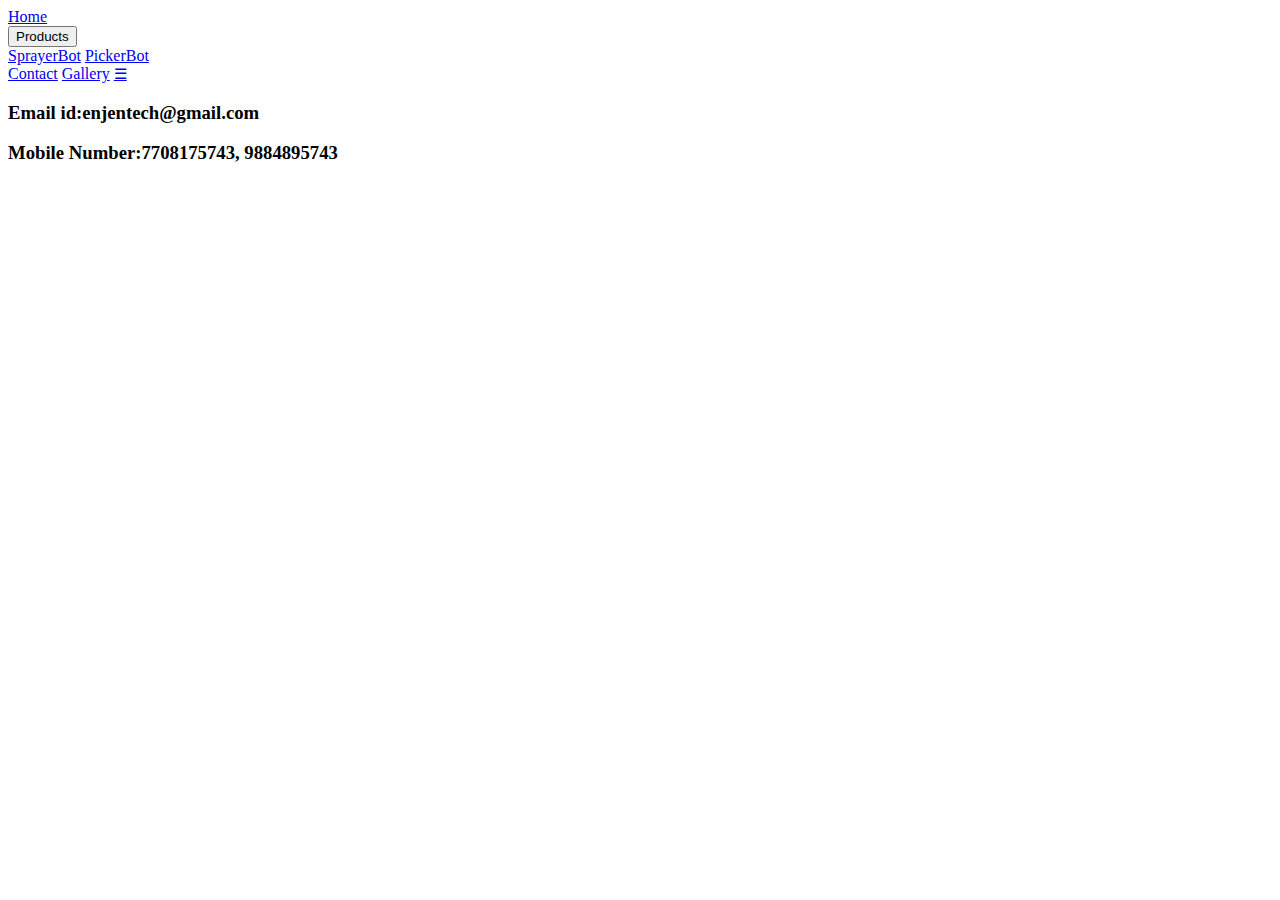
==== contact.html @ e348e872 "Add files via upload" ====
<!DOCTYPE html>
<html lang="en">
	<head>
		<meta charset="UTF-8">
		<title>Products Developed by Enjen Technologies</title>
		<meta http-equiv="content-type" content="text/html; charset=utf-8" />
		<meta name="description" content="" />
		<meta name="viewport" content="width=device-width, initial-scale=1">
		<meta name="keywords" content="Enjen , IT traning, Linux, C, Java, FrontEnd, Android Development, Testing, Network Training" />
		<!--[if lte IE 8]><script src="js/html5shiv.js"></script><![endif]-->
		<link rel = "stylesheet" type = "text/css" href = "/home/enjen/enjen_site/sample_site/css/container.css">
		<script type="text/javascript" src="js/fun.js"></script>
	</head>
	<body>
				<div class="topnav" id="myTopnav">
				  <a href="index.html">Home</a>
				  <div class="dropdown">
				    <button class="dropbtn">Products
				      <i class="fa fa-caret-down"></i>
				    </button>
				    <div class="dropdown-content">
				      <a href="sprayerBot.html">SprayerBot</a>
				      <a href="pickerBot.html">PickerBot</a>
				    </div>
				  </div>
				  <a href="#" class="active">Contact</a>
				  <a href="gallery.html">Gallery</a>
				  <a href="javascript:void(0);" style="font-size:15px;" class="icon" onclick="myNavigator()">&#9776;</a>
				</div>
		<!-- Main -->
			<section>
				<h3>Email id:enjentech@gmail.com<!-- COMBAK:  --></h3>
        <h3>Mobile Number:7708175743, 9884895743</h3>
      </section>
	</body>
</html>
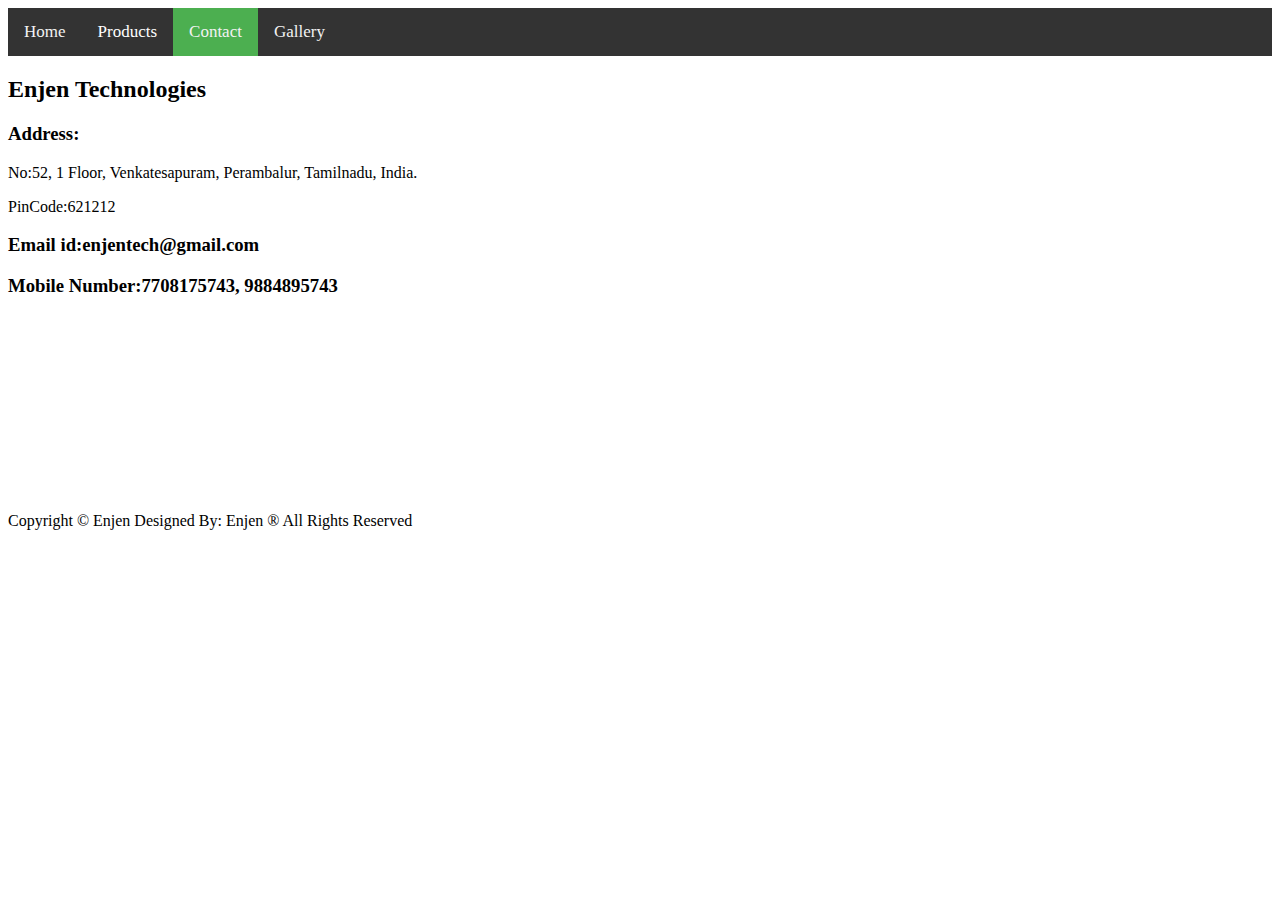
==== commit c86b319c: "Add files via upload" ====
--- a/contact.html
+++ b/contact.html
@@ -8,7 +8,7 @@
 		<meta name="viewport" content="width=device-width, initial-scale=1">
 		<meta name="keywords" content="Enjen , IT traning, Linux, C, Java, FrontEnd, Android Development, Testing, Network Training" />
 		<!--[if lte IE 8]><script src="js/html5shiv.js"></script><![endif]-->
-		<link rel = "stylesheet" type = "text/css" href = "/home/enjen/enjen_site/sample_site/css/container.css">
+		<link rel = "stylesheet" type = "text/css" href = "css/container.css">
 		<script type="text/javascript" src="js/fun.js"></script>
 	</head>
 	<body>
@@ -29,8 +29,16 @@
 				</div>
 		<!-- Main -->
 			<section>
+				<h2>Enjen Technologies</h2>
+				<h3>Address:</h3>
+				<p>No:52, 1 Floor, Venkatesapuram, Perambalur, Tamilnadu, India.</p>
+				<p>PinCode:621212</p>
 				<h3>Email id:enjentech@gmail.com<!-- COMBAK:  --></h3>
         <h3>Mobile Number:7708175743, 9884895743</h3>
       </section>
+      <br><br><br><br><br><br><br><br><br><br>
+			<footer>
+				<p>Copyright &#169; Enjen  Designed By: Enjen    &#174; All Rights Reserved </p>
+		 </footer>
 	</body>
 </html>
--- a/css/container.css
+++ b/css/container.css
@@ -0,0 +1,129 @@
+@charset "UTF-8";
+.font_size_forP{
+   font-size: 3vw;
+}
+.font_size_forH1{
+  font-size: 4vw;
+}
+.container {
+    display: grid;
+    grid-gap: 5px;
+    grid-template-columns: repeat(auto-fit, minmax(100px, 1fr));
+    grid-template-rows: repeat(2, 100px);
+}
+.imgresponsive {
+  width: 100%;
+  max-width: 400px;
+  height: auto;
+}
+.center {
+  margin:0 auto;
+  text-align: center;
+  width: 90%;
+  padding:50px;
+}
+
+
+.topnav {
+  overflow: hidden;
+  background-color: #333;
+}
+footer{
+  display:block;
+}
+.topnav a {
+  float: left;
+  display: block;
+  color: #f2f2f2;
+  text-align: center;
+  padding: 14px 16px;
+  text-decoration: none;
+  font-size: 17px;
+}
+
+.active {
+  background-color: #4CAF50;
+  color: white;
+}
+
+.topnav .icon {
+  display: none;
+}
+
+.dropdown {
+  float: left;
+  overflow: hidden;
+}
+
+.dropdown .dropbtn {
+  font-size: 17px;
+  border: none;
+  outline: none;
+  color: white;
+  padding: 14px 16px;
+  background-color: inherit;
+  font-family: inherit;
+  margin: 0;
+}
+
+.dropdown-content {
+  display: none;
+  position: absolute;
+  background-color: #f9f9f9;
+  min-width: 160px;
+  box-shadow: 0px 8px 16px 0px rgba(0,0,0,0.2);
+  z-index: 1;
+}
+
+.dropdown-content a {
+  float: none;
+  color: black;
+  padding: 12px 16px;
+  text-decoration: none;
+  display: block;
+  text-align: left;
+}
+
+.topnav a:hover, .dropdown:hover .dropbtn {
+  background-color: #555;
+  color: white;
+}
+
+.dropdown-content a:hover {
+  background-color: #ddd;
+  color: black;
+}
+
+.dropdown:hover .dropdown-content {
+  display: block;
+}
+
+@media screen and (max-width: 600px) {
+  .topnav a:not(:first-child), .dropdown .dropbtn {
+    display: none;
+  }
+  .topnav a.icon {
+    float: right;
+    display: block;
+  }
+}
+
+@media screen and (max-width: 600px) {
+  .topnav.responsive {position: relative;}
+  .topnav.responsive .icon {
+    position: absolute;
+    right: 0;
+    top: 0;
+  }
+  .topnav.responsive a {
+    float: none;
+    display: block;
+    text-align: left;
+  }
+  .topnav.responsive .dropdown {float: none;}
+  .topnav.responsive .dropdown-content {position: relative;}
+  .topnav.responsive .dropdown .dropbtn {
+    display: block;
+    width: 100%;
+    text-align: left;
+  }
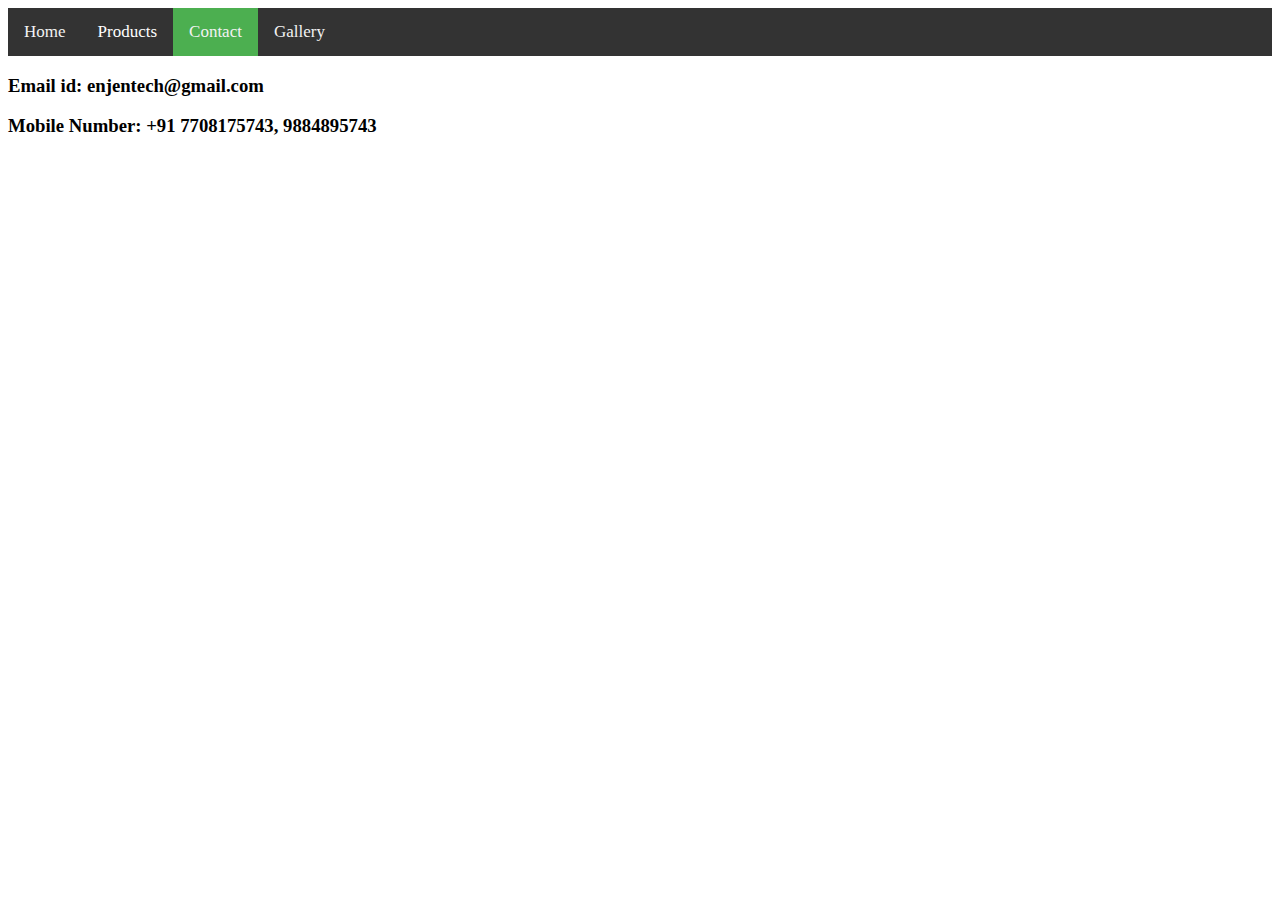
==== commit a5c7b3b5: "Add files via upload" ====
--- a/contact.html
+++ b/contact.html
@@ -29,16 +29,9 @@
 				</div>
 		<!-- Main -->
 			<section>
-				<h2>Enjen Technologies</h2>
-				<h3>Address:</h3>
-				<p>No:52, 1 Floor, Venkatesapuram, Perambalur, Tamilnadu, India.</p>
-				<p>PinCode:621212</p>
-				<h3>Email id:enjentech@gmail.com<!-- COMBAK:  --></h3>
-        <h3>Mobile Number:7708175743, 9884895743</h3>
+				<h3>Email id: enjentech@gmail.com<!-- COMBAK:  --></h3>
+        			<h3>Mobile Number: +91 7708175743, 9884895743</h3>
+			
       </section>
-      <br><br><br><br><br><br><br><br><br><br>
-			<footer>
-				<p>Copyright &#169; Enjen  Designed By: Enjen    &#174; All Rights Reserved </p>
-		 </footer>
 	</body>
 </html>
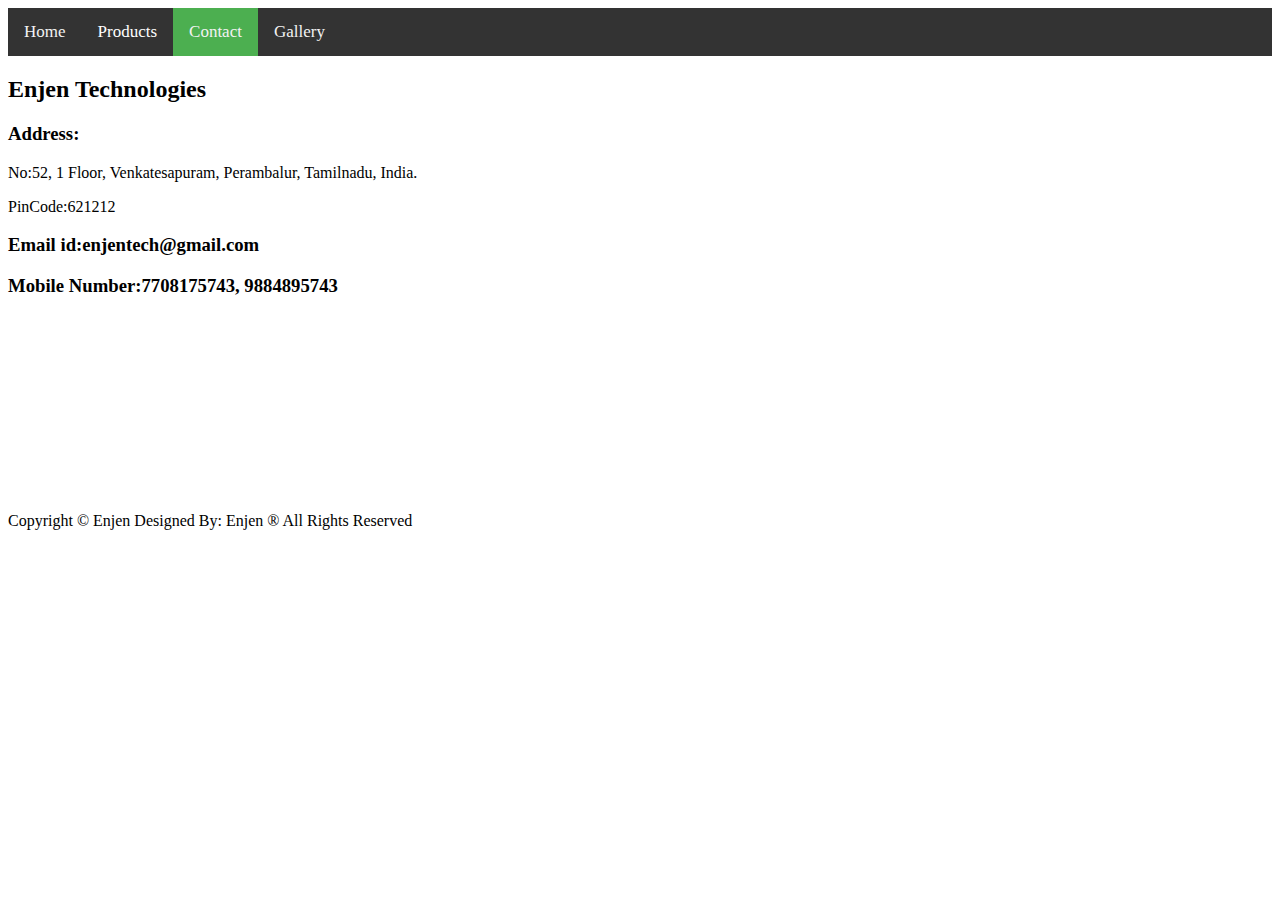
==== commit a2757fc7: "Add files via upload" ====
--- a/contact.html
+++ b/contact.html
@@ -29,9 +29,16 @@
 				</div>
 		<!-- Main -->
 			<section>
-				<h3>Email id: enjentech@gmail.com<!-- COMBAK:  --></h3>
-        			<h3>Mobile Number: +91 7708175743, 9884895743</h3>
-			
+				<h2>Enjen Technologies</h2>
+				<h3>Address:</h3>
+				<p>No:52, 1 Floor, Venkatesapuram, Perambalur, Tamilnadu, India.</p>
+				<p>PinCode:621212</p>
+				<h3>Email id:enjentech@gmail.com<!-- COMBAK:  --></h3>
+        <h3>Mobile Number:7708175743, 9884895743</h3>
       </section>
+      <br><br><br><br><br><br><br><br><br><br>
+			<footer>
+				<p>Copyright &#169; Enjen  Designed By: Enjen    &#174; All Rights Reserved </p>
+		 </footer>
 	</body>
 </html>
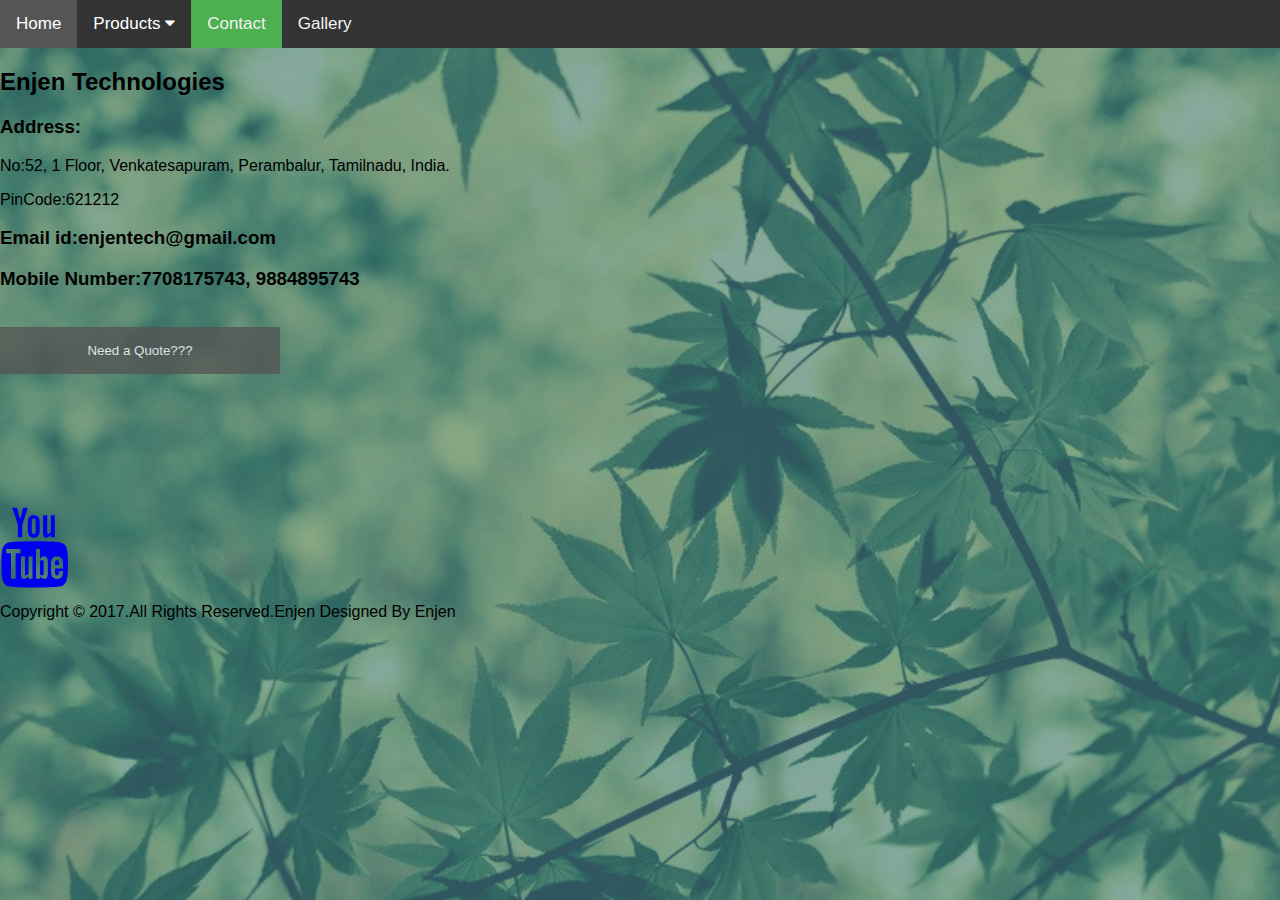
==== commit 0e2b0abf: "Final website design" ====
--- a/contact.html
+++ b/contact.html
@@ -2,13 +2,14 @@
 <html lang="en">
 	<head>
 		<meta charset="UTF-8">
-		<title>Products Developed by Enjen Technologies</title>
+		<title>Contact Enjen</title>
 		<meta http-equiv="content-type" content="text/html; charset=utf-8" />
 		<meta name="description" content="" />
 		<meta name="viewport" content="width=device-width, initial-scale=1">
 		<meta name="keywords" content="Enjen , IT traning, Linux, C, Java, FrontEnd, Android Development, Testing, Network Training" />
 		<!--[if lte IE 8]><script src="js/html5shiv.js"></script><![endif]-->
 		<link rel = "stylesheet" type = "text/css" href = "css/container.css">
+		<link rel="stylesheet" href="https://cdnjs.cloudflare.com/ajax/libs/font-awesome/4.7.0/css/font-awesome.min.css">
 		<script type="text/javascript" src="js/fun.js"></script>
 	</head>
 	<body>
@@ -28,7 +29,7 @@
 				  <a href="javascript:void(0);" style="font-size:15px;" class="icon" onclick="myNavigator()">&#9776;</a>
 				</div>
 		<!-- Main -->
-			<section>
+			<section id="address">
 				<h2>Enjen Technologies</h2>
 				<h3>Address:</h3>
 				<p>No:52, 1 Floor, Venkatesapuram, Perambalur, Tamilnadu, India.</p>
@@ -36,9 +37,27 @@
 				<h3>Email id:enjentech@gmail.com<!-- COMBAK:  --></h3>
         <h3>Mobile Number:7708175743, 9884895743</h3>
       </section>
-      <br><br><br><br><br><br><br><br><br><br>
-			<footer>
-				<p>Copyright &#169; Enjen  Designed By: Enjen    &#174; All Rights Reserved </p>
+			<br>
+			<button class="open-button" onclick="openFormContacts()" id="openFormbut">Need a Quote???</button>
+			<div class="form-popup" id="myForm">
+			<form action="mail.php" method="post" class="form-container" >
+			<h1>Request a Quote</h1>
+			<label for="name"><b>Name</b></label>
+			<input type="text" placeholder="Enter your Name" name="name" id="name">
+			<label for="email"><b>Email</b></label>
+			<input type="text" placeholder="Enter Email" name="email" id="email" >
+			<label for="contact"><b>Contact Number</b></label>
+			<input type="text" placeholder="Enter Contact number" name="contact" id="contact">
+			<label for="message"><b>Requirements</b></label>
+			<input type="text" placeholder="Enter Your requirements" name="message" id="message" required>
+			<button type="submit" class="btn">Send</button>
+			<button type="button" class="btn cancel" onclick="closeFormContacts()">Close</button>
+			</form>
+		</div>
+			<br><br><br><br><br><br><br><br><br><br>
+			<footer id="foot">
+				  <a href="https://www.youtube.com/channel/UCcF3DHT8LNFruqP0Ihfx0sw"><i class="fa fa-youtube fa-5x"></i></a>
+			  <p>Copyright &#169; 2017.All Rights Reserved.Enjen      Designed By Enjen     </p>
 		 </footer>
 	</body>
 </html>
--- a/css/container.css
+++ b/css/container.css
@@ -4,6 +4,113 @@
 }
 .font_size_forH1{
   font-size: 4vw;
+}
+.open-button {
+  background-color: #555;
+  color: white;
+  padding: 16px 20px;
+  border: none;
+  cursor: pointer;
+  opacity: 0.8;
+  position: fixed;
+  left:0px;
+  width: 280px;
+}
+.open-buttonbutsp {
+  background-color: #555;
+  color: white;
+  padding: 16px 20px;
+  border: none;
+  cursor: pointer;
+  opacity: 0.8;
+  position: relative;
+  width: 280px;
+}
+
+/* The popup form - hidden by default */
+.form-popup {
+  display: none;
+  position: absolute;
+  top:50%;
+  left:50%;
+  z-index:999;
+  transform:translate(-50%,-50%);
+  border: 3px solid #f1f1f1;
+}
+
+/* Add styles to the form container */
+.form-container {
+  max-width: 300px;
+  padding: 10px;
+  background-color: white;
+}
+
+/* Full-width input fields */
+.form-container input[type=text], .form-container input[type=password] {
+  width: 100%;
+  padding: 0px;
+  margin: 5px 0 22px 0;
+  border: none;
+  background: #f1f1f1;
+}
+
+/* When the inputs get focus, do something */
+.form-container input[type=text]:focus, .form-container input[type=password]:focus {
+  background-color: #ddd;
+  outline: none;
+}
+
+/* Set a style for the submit/login button */
+.form-container .btn {
+  background-color: #4CAF50;
+  color: white;
+  padding: 16px 20px;
+  border: none;
+  cursor: pointer;
+  width: 100%;
+  margin-bottom:10px;
+  opacity: 0.8;
+}
+
+/* Add a red background color to the cancel button */
+.form-container .cancel {
+  background-color: red;
+}
+
+/* Add some hover effects to buttons */
+.form-container .btn:hover, .open-button:hover {
+  opacity: 1;
+}
+
+body{
+  /* Location of the image */
+  background-image: url(../images/bgimage.png);
+
+  /* Background image is centered vertically and horizontally at all times */
+  background-position: center center;
+
+  /* Background image doesn't tile */
+  background-repeat: no-repeat;
+
+  /* Background image is fixed in the viewport so that it doesn't move when
+     the content's height is greater than the image's height */
+  background-attachment: fixed;
+
+  /* This is what makes the background image rescale based
+     on the container's size */
+  background-size: cover;
+
+  /* Set a background color that will be displayed
+     while the background image is loading */
+  background-color: #464646;
+}
+body {margin:0;font-family:Arial}
+@media only screen and (max-width: 767px) {
+  body {
+    /* The file size of this background image is 93% smaller
+       to improve page load speed on mobile internet connections */
+    background-image: url(../images/bgimage.png);
+  }
 }
 .container {
     display: grid;
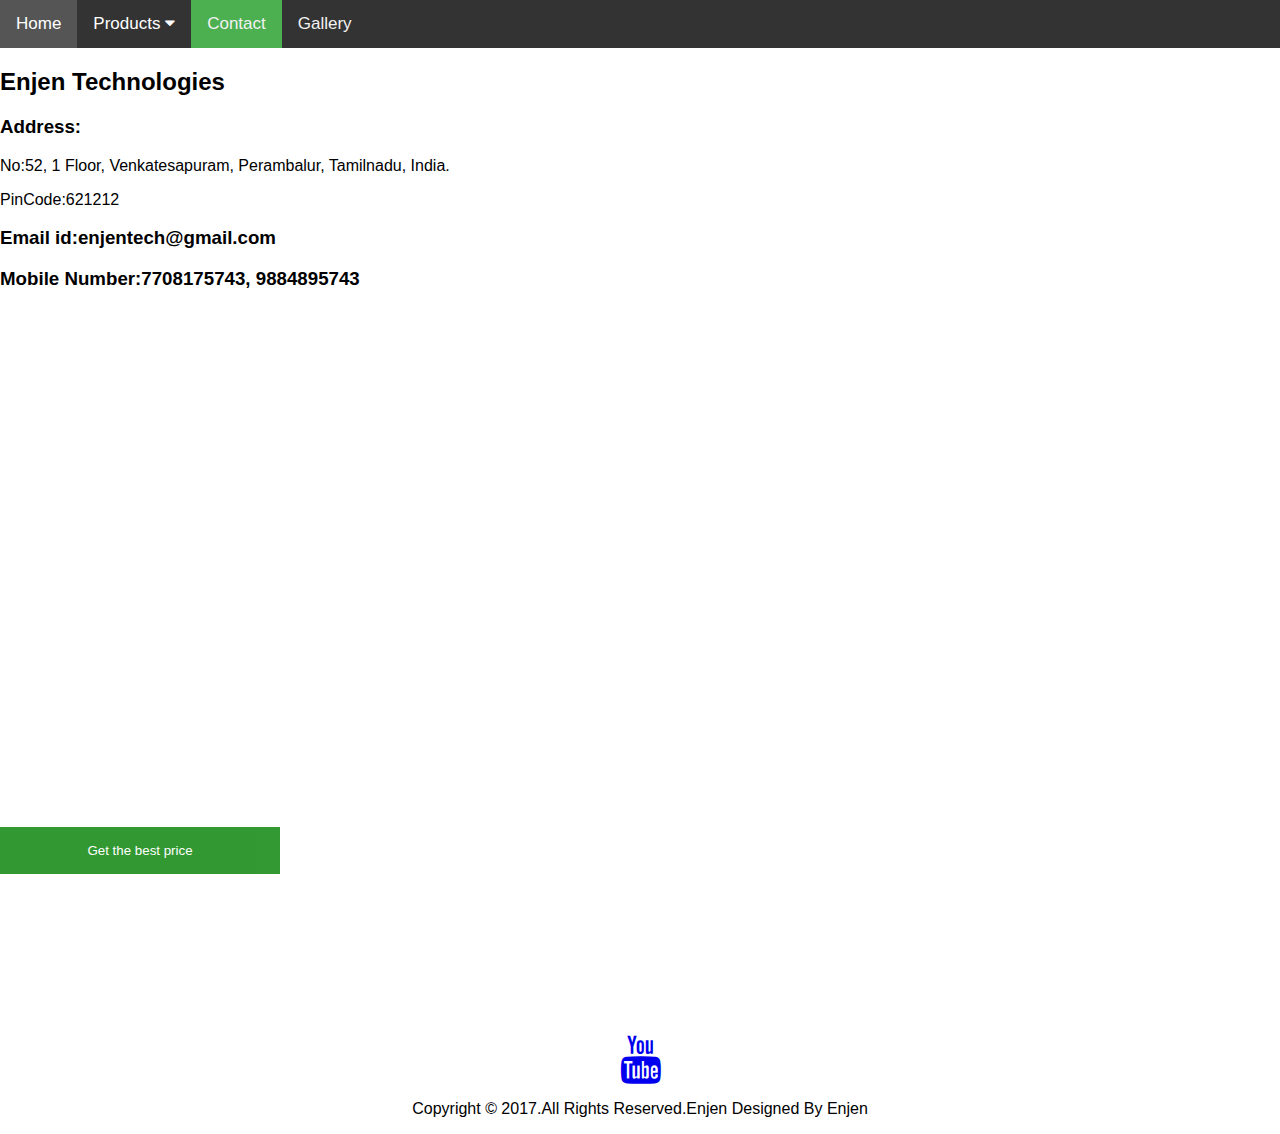
==== commit e5a92762: "Add files via upload" ====
--- a/contact.html
+++ b/contact.html
@@ -20,8 +20,8 @@
 				      <i class="fa fa-caret-down"></i>
 				    </button>
 				    <div class="dropdown-content">
-				      <a href="sprayerBot.html">SprayerBot</a>
-				      <a href="pickerBot.html">PickerBot</a>
+				      <a href="sprayerBot.html">Sprayer Bot</a>
+				      <a href="pickerBot.html">Picker Bot</a>
 				    </div>
 				  </div>
 				  <a href="#" class="active">Contact</a>
@@ -36,12 +36,13 @@
 				<p>PinCode:621212</p>
 				<h3>Email id:enjentech@gmail.com<!-- COMBAK:  --></h3>
         <h3>Mobile Number:7708175743, 9884895743</h3>
+<div class="mapouter"><div class="gmap_canvas"><iframe width="600" height="500" id="gmap_canvas" src="https://maps.google.com/maps?q=enjen%20tecnologies%2C&t=&z=13&ie=UTF8&iwloc=&output=embed" frameborder="0" scrolling="no" marginheight="0" marginwidth="0"></iframe><a href="https://www.pureblack.de"></a></div><style>.mapouter{position:relative;text-align:right;height:500px;width:600px;}.gmap_canvas {overflow:hidden;background:none!important;height:500px;width:600px;}</style></div>
       </section>
 			<br>
-			<button class="open-button" onclick="openFormContacts()" id="openFormbut">Need a Quote???</button>
+			<button class="open-button" onclick="openFormContacts()" id="openFormbut" style="position:relative;">Get the best price</button>
 			<div class="form-popup" id="myForm">
-			<form action="mail.php" method="post" class="form-container" >
-			<h1>Request a Quote</h1>
+			<form action="mail.php" method="post" class="form-container" style="color:black;"> 			
+			<h1>Request a quote</h1>
 			<label for="name"><b>Name</b></label>
 			<input type="text" placeholder="Enter your Name" name="name" id="name">
 			<label for="email"><b>Email</b></label>
@@ -55,9 +56,10 @@
 			</form>
 		</div>
 			<br><br><br><br><br><br><br><br><br><br>
-			<footer id="foot">
-				  <a href="https://www.youtube.com/channel/UCcF3DHT8LNFruqP0Ihfx0sw"><i class="fa fa-youtube fa-5x"></i></a>
+			
+			<div class="foot" id="foott">
+				  <a href="https://www.youtube.com/channel/UCcF3DHT8LNFruqP0Ihfx0sw"><i class="fa fa-youtube fa-3x"></i></a>
 			  <p>Copyright &#169; 2017.All Rights Reserved.Enjen      Designed By Enjen     </p>
-		 </footer>
+</div>
 	</body>
 </html>
--- a/css/container.css
+++ b/css/container.css
@@ -5,8 +5,12 @@
 .font_size_forH1{
   font-size: 4vw;
 }
+.borderNav{
+border:solid;
+color:black;
+}
 .open-button {
-  background-color: #555;
+  background-color: #008000;
   color: white;
   padding: 16px 20px;
   border: none;
@@ -33,25 +37,22 @@
   position: absolute;
   top:50%;
   left:50%;
-  z-index:999;
+  z-index:999999;
   transform:translate(-50%,-50%);
-  border: 3px solid #f1f1f1;
-}
-
+  border: 3px solid #000;
+}
 /* Add styles to the form container */
 .form-container {
   max-width: 300px;
   padding: 10px;
-  background-color: white;
-}
-
+}
 /* Full-width input fields */
 .form-container input[type=text], .form-container input[type=password] {
   width: 100%;
   padding: 0px;
   margin: 5px 0 22px 0;
   border: none;
-  background: #f1f1f1;
+  background: white;
 }
 
 /* When the inputs get focus, do something */
@@ -83,8 +84,9 @@
 }
 
 body{
+  color:black; 
   /* Location of the image */
-  background-image: url(../images/bgimage.png);
+  /*background-image: url(../images/bgimage.png);*/
 
   /* Background image is centered vertically and horizontally at all times */
   background-position: center center;
@@ -102,14 +104,14 @@
 
   /* Set a background color that will be displayed
      while the background image is loading */
-  background-color: #464646;
+  background-color: #fff;
 }
 body {margin:0;font-family:Arial}
 @media only screen and (max-width: 767px) {
   body {
     /* The file size of this background image is 93% smaller
        to improve page load speed on mobile internet connections */
-    background-image: url(../images/bgimage.png);
+    /*background-image: url(../images/bgimage.png);*/
   }
 }
 .container {
@@ -129,14 +131,16 @@
   width: 90%;
   padding:50px;
 }
-
-
 .topnav {
   overflow: hidden;
   background-color: #333;
 }
-footer{
-  display:block;
+.foot
+{
+position:relative;
+bottom:0px;
+width:100%;
+text-align:center;
 }
 .topnav a {
   float: left;
@@ -214,7 +218,6 @@
     display: block;
   }
 }
-
 @media screen and (max-width: 600px) {
   .topnav.responsive {position: relative;}
   .topnav.responsive .icon {
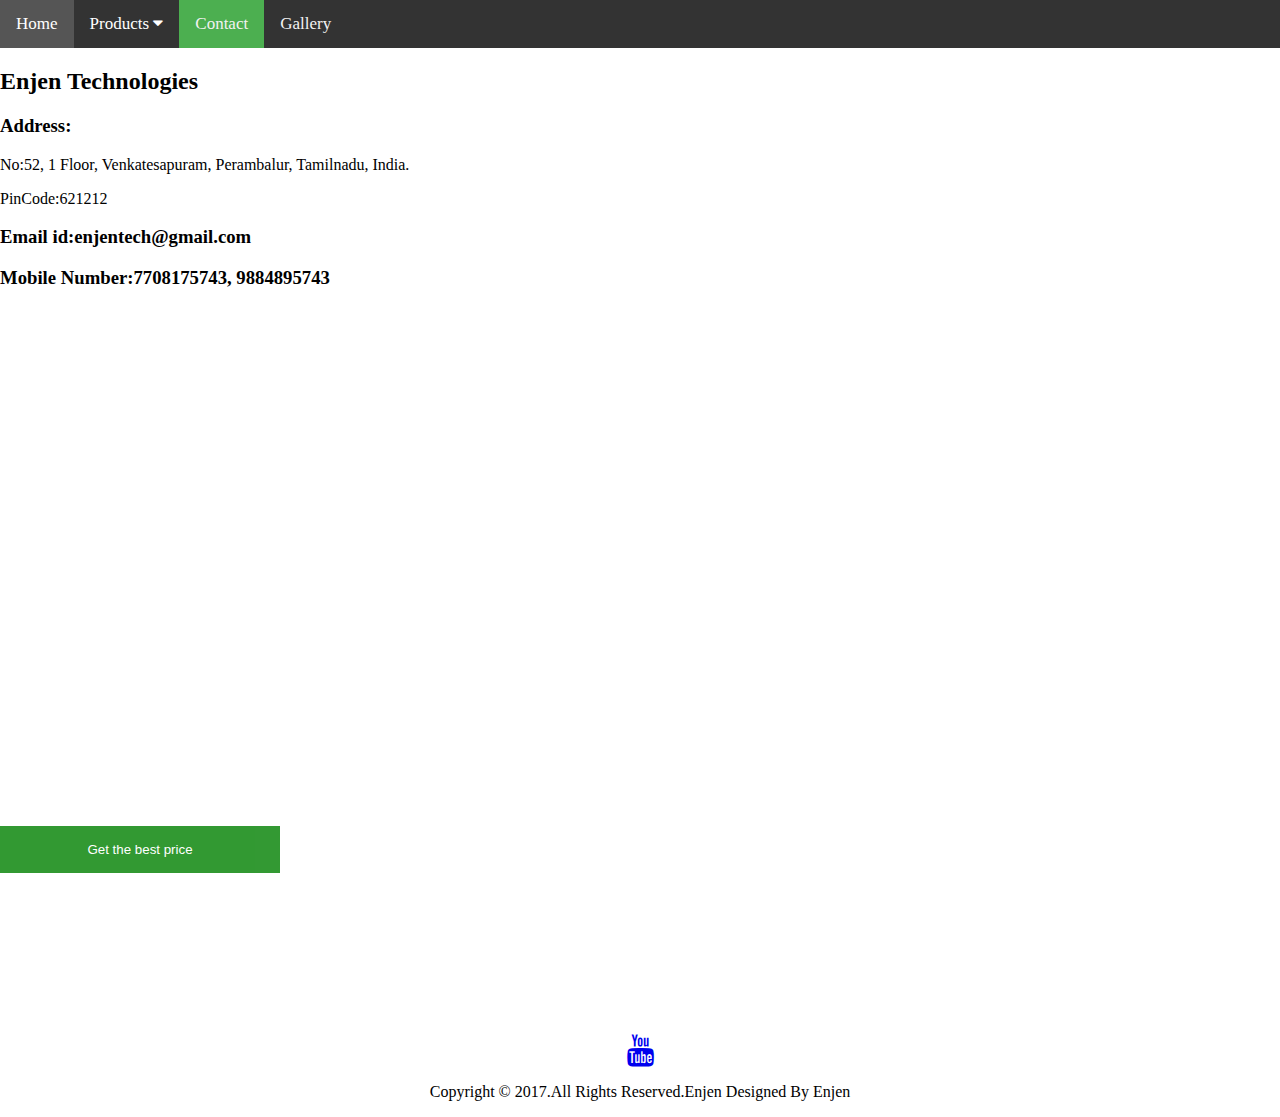
==== commit 13b938a3: "Add files via upload" ====
--- a/contact.html
+++ b/contact.html
@@ -22,6 +22,7 @@
 				    <div class="dropdown-content">
 				      <a href="sprayerBot.html">Sprayer Bot</a>
 				      <a href="pickerBot.html">Picker Bot</a>
+							<a href="weedBot.html">Weeder Bot</a>
 				    </div>
 				  </div>
 				  <a href="#" class="active">Contact</a>
@@ -41,7 +42,7 @@
 			<br>
 			<button class="open-button" onclick="openFormContacts()" id="openFormbut" style="position:relative;">Get the best price</button>
 			<div class="form-popup" id="myForm">
-			<form action="mail.php" method="post" class="form-container" style="color:black;"> 			
+			<form action="mail.php" method="post" class="form-container" style="color:black;">
 			<h1>Request a quote</h1>
 			<label for="name"><b>Name</b></label>
 			<input type="text" placeholder="Enter your Name" name="name" id="name">
@@ -56,9 +57,9 @@
 			</form>
 		</div>
 			<br><br><br><br><br><br><br><br><br><br>
-			
+
 			<div class="foot" id="foott">
-				  <a href="https://www.youtube.com/channel/UCcF3DHT8LNFruqP0Ihfx0sw"><i class="fa fa-youtube fa-3x"></i></a>
+				  <a href="https://www.youtube.com/channel/UCcF3DHT8LNFruqP0Ihfx0sw"><i class="fa fa-youtube fa-2x"></i></a>
 			  <p>Copyright &#169; 2017.All Rights Reserved.Enjen      Designed By Enjen     </p>
 </div>
 	</body>
--- a/css/container.css
+++ b/css/container.css
@@ -6,8 +6,35 @@
   font-size: 4vw;
 }
 .borderNav{
-border:solid;
+border:solid green;
 color:black;
+}
+.five-star-line {
+     height: 20px;
+     background-image: url(img/5-star-rating.png);
+     background-repeat: repeat-x;
+     background-position: center;
+     background-color: transparent;
+     border: none;
+     width: 50%;
+     margin: auto;
+     margin-top: 5%;
+     margin-bottom: 5%;
+ }
+#content
+{
+  border:solid green;
+}
+/*#prodButton1 #prodButton2 #prodButton3 #prodButton4 #prodButton5 #prodButton6 #prodButton7 #prodButton8 #prodButton9 #prodButton10 #prodButton11 #prodButton12 #prodButton13 #prodButton14
+{
+  border:solid;
+  padding:15px 32px;
+}*/
+.prodBt{
+  border:solid green;
+  border-bottom:0px;
+  padding:15px 32px;
+  background-color: white;
 }
 .open-button {
   background-color: #008000;
@@ -84,7 +111,7 @@
 }
 
 body{
-  color:black; 
+  color:black;
   /* Location of the image */
   /*background-image: url(../images/bgimage.png);*/
 
@@ -106,7 +133,7 @@
      while the background image is loading */
   background-color: #fff;
 }
-body {margin:0;font-family:Arial}
+body {margin:0;font-family: "Times New Roman", Times, serif;}
 @media only screen and (max-width: 767px) {
   body {
     /* The file size of this background image is 93% smaller
@@ -114,7 +141,7 @@
     /*background-image: url(../images/bgimage.png);*/
   }
 }
-.container {
+.containerCar {
     display: grid;
     grid-gap: 5px;
     grid-template-columns: repeat(auto-fit, minmax(100px, 1fr));
